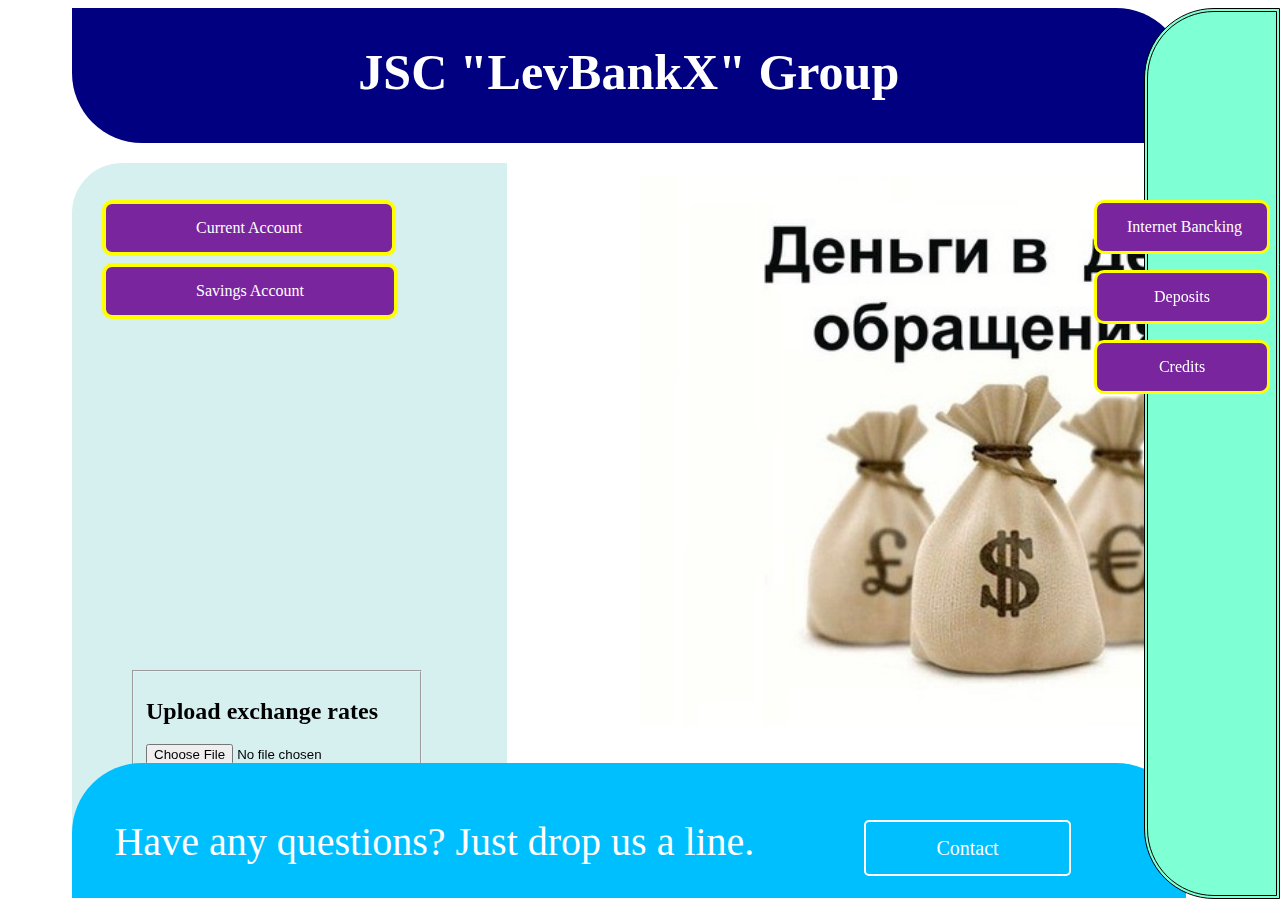
==== Homework_4/index.html @ d7dc056a "commit 04.02.2020" ====
<!DOCTYPE html>
<html>

<head>
  <meta charset='utf-8'>
  <meta http-equiv='X-UA-Compatible' content='IE=edge'>
  <title>Homework_4</title>
  <meta name='viewport' content='width=device-width, initial-scale=1'>
  <link rel='stylesheet' type='text/css' media='screen' href='style.css'>
  <script src="https://code.jquery.com/jquery-3.4.1.js"></script>
</head>

<body>
  <div>
    <h1 class="header">JSC "LevBankX" Group</h1>
  </div>
  <p id="error_messages_on_main" class="messages_on_main"></p>
  <p id="nameAccountOwner"></p>
  <p id="annualProfit"></p>
  <dev id="acc_form">
    <form id="form_login">
      <label for="firstName">First name</label>
      <input class="fields" type="text" id="firstName" required>
      <label for="lastName">Last name</label>
      <input class="fields" type="text" id="lastName" required>
      <label for="RefRate">Refinancing rate</label>
      <input class="fields" type="number" id="RefRate" required><br>
      <input type="button" value="Create account" id="create_curr">
    </form>
  </dev>

  <div class="menu">
    <input type="button" id="curr" value="Current Account"><br>
    <input type="button" id="save" value="Savings Account">
    <p id="currencyFromJSON"></p>
    <p id="curr_show"></p>
    <p id="currency_error_message"></p>
    <form id="jsonFile" name="jsonFile" enctype="multipart/form-data" method="post">
      <fieldset>
        <h2>Upload exchange rates</h2>
        <input type='file' id='fileinput'><br><br>
        <input type="button" id="submit" value="Load">
      </fieldset>
    </form>
  </div>

  <div id="right_menu">
    <input type="button" id="IB" class="right_panel_btn" value="Internet Bancking">
    <input type="button" id="dep" class="right_panel_btn" value="Deposits">
    <input type="button" id="cred" class="right_panel_btn" value="Credits">
  </div>
  <div class="footer">
    <p>Have any questions? Just drop us a line.
      <a href="https://leverx.com/" id="button_contact">Contact</a>
    </p>
  </div>
</body>

<script type="text/javascript" src="CurrAccount.json"></script>
<script src='main.js'></script>
<script src='load_change_rates.js'></script>
<script src='Accounts_definition.js'></script>
<script src='Accounts_handling.js'></script>

</html>
---- Homework_4/style.css ----
*,
::after,
::before {
    box-sizing: border-box;
}

.row::after {
    content: "";
    clear: both;
    display: table;
}

a:link {
    color: white;
    font-size: 20px;
    border-radius: 5px;
}

/* visited link */
a:visited {
    color: rgb(255, 255, 255);
}

/* mouse over link */
a:hover {
    background-color: white;
    color: Navy;
}

/* selected link */
a:active {
    color: mediumslateblue;
}

.header {
    position: fixed;
    background-color: Navy;
    color: #ffffff;
    padding-top: 35px;
    width: 87%;
    height: 15%;
    margin: 0 5%;
    border-radius: 0 70px 0 70px;
    text-align: center;
    font-size: 50px;
}

body {
    background: white url("./images/screen.jpg") no-repeat fixed right;
    background-position: 640px;
    background-size: 60%;
}

.footer {
    position: fixed;
    background-color: DeepSkyBlue;
    color: #ffffff;
    text-align: center;
    font-size: 40px;
    padding: 15px;
    width: 87%;
    height: 15%;
    margin: 0% 5%;
    bottom: 2px;
    border-radius: 70px 70px 0px 0;
    text-align: right;
}

.menu {
    position: fixed;
    list-style-type: none;
    padding: 30px;
    top: 150px;
    margin: 1% 5%;
    height: 680px;
    width: 34%;
    background-color: rgba(49, 182, 182, 0.2);
    border-radius: 50px 0 50px 0;
}

#curr,
#save {
    background-color: #78259e;
    border: 4px solid yellow;
    outline: none;
    /* border: none; */
    color: white;
    padding: 15px 90px;
    text-align: center;
    margin-top: 7px;
    border-radius: 10px;
    font-family: Tahoma;
    font-size: 100%;
}

#curr:hover,
#save:hover,
#create_curr:hover {
    background-color: indigo;
    cursor: pointer;
}

#right_menu {
    position: absolute;
    right: 0px;
    width: 136px;
    height: 99%;
    background-color: Aquamarine;
    z-index: 1;
    border-radius: 70px 0 0 70px;
    border: 4px double black;

}

.right_panel_btn {
    position: fixed;
    background-color: #78259e;
    padding: 15px 30px;
    right: 10px;
    color: white;
    font-family: Tahoma;
    font-size: 100%;
    /* border: 0; */
    border-radius: 10px;
    cursor: pointer;
    border: 3px solid yellow;
    outline: none;
}

.right_panel_btn:hover {
    background-color: indigo;
}

#IB {
    top: 200px;
    width: 11em;
}

#dep {
    top: 270px;
    width: 11em;
}

#cred {
    top: 340px;
    width: 11em;
}

#fileinput {
    width: 15em;
}

#submit {
    width: 6.5em;
}

#button_contact {
    border: 2px solid white;
    padding: 15px 70px;
    font-size: 80%;
    text-decoration: none;
    font-size: 20px;
    margin-left: 100px;
    margin-right: 100px;
    font-family: 'Times New Roman', Times, serif;
    /* vertical-align: top; */
}

#currency_error_message {
    position: fixed;
    top: 620px;
    left: 130px;
    /* text-decoration: underline; */
}


td {
    width: 95px;
    height: 30px;
}

th {
    text-align: left;
}

#jsonFile {
    position: fixed;
    top: 650px;
    left: 120px;
    width: 294px;
    overflow: visible;
    overflow: auto;
    bottom: 0px;
    margin: 20px 10px;
}


#form_login {
    position: absolute;
    display: none;
    top: 230px;
    left: 750px;
    width: 45%;
    height: 30px;
    padding: .375rem .75rem;
    font-size: 1.5rem;
    font-weight: 400;
    line-height: 1.5;
    color: #495057;
    background-color: #fff;
    background-clip: padding-box;
    /* border: 1px solid #ced4da; */
    border-radius: .25rem;
    transition: border-color .15s ease-in-out, box-shadow .15s ease-in-out;

}

#firstName,
#lastName {
    width: 30%;
    margin: 10px;
}

#create_curr {
    background-color: #78259e;
    border: none;
    color: white;
    padding: 10px 40px;
    text-align: center;
    margin-top: 20px;
    border-radius: 10px;
    font-family: Tahoma;
    outline: none;
    /* font-size: 100%; */
}

#error_messages_on_main {
    position: fixed;
    top: 170px;
    left: 762px;
}

#nameAccountOwner {
    position: fixed;
    top: 180px;
    left: 750px;
}

#annualProfit {
    position: fixed;
    top: 200px;
    left: 750px;
}
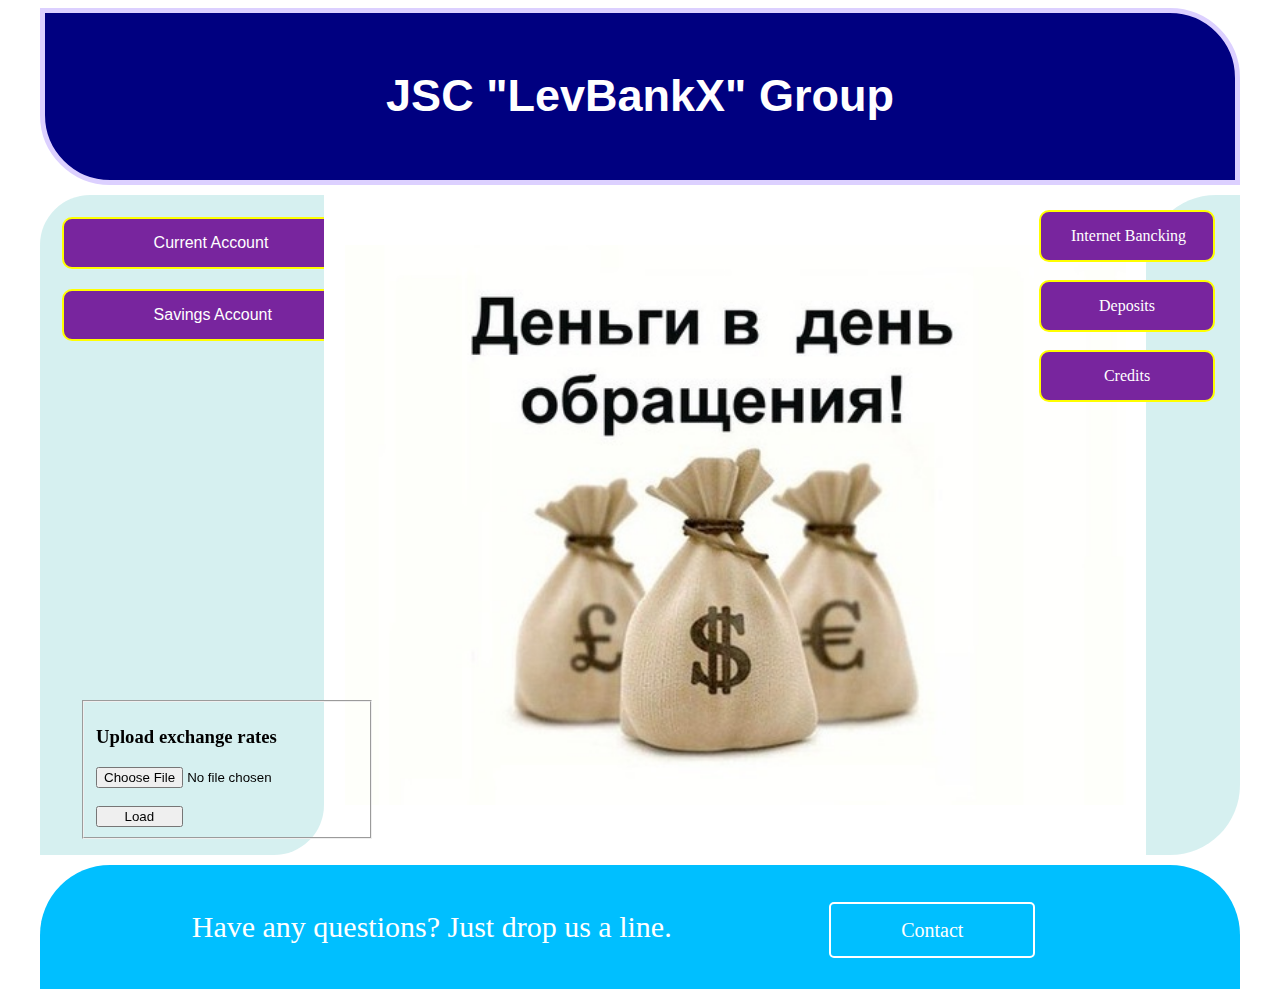
==== commit e6dabb31: "commit 21.04" ====
--- a/Homework_4/index.html
+++ b/Homework_4/index.html
@@ -1,65 +1,113 @@
 <!DOCTYPE html>
-<html>
+<html lang="en">
 
 <head>
-  <meta charset='utf-8'>
-  <meta http-equiv='X-UA-Compatible' content='IE=edge'>
-  <title>Homework_4</title>
-  <meta name='viewport' content='width=device-width, initial-scale=1'>
-  <link rel='stylesheet' type='text/css' media='screen' href='style.css'>
-  <script src="https://code.jquery.com/jquery-3.4.1.js"></script>
+    <title>Ibanking</title>
+    <meta charset="utf-8">
+    <meta name="viewport" content="width=device-width, initial-scale=1">
+    <link rel="shortcut icon" href="images/favicon.ico" type="image/x-icon">
+    <link rel='stylesheet' type='text/css' media='screen' href='styles.css'>
+    <script src="https://code.jquery.com/jquery-3.4.1.js"></script>
 </head>
 
 <body>
-  <div>
-    <h1 class="header">JSC "LevBankX" Group</h1>
-  </div>
-  <p id="error_messages_on_main" class="messages_on_main"></p>
-  <p id="nameAccountOwner"></p>
-  <p id="annualProfit"></p>
-  <dev id="acc_form">
-    <form id="form_login">
-      <label for="firstName">First name</label>
-      <input class="fields" type="text" id="firstName" required>
-      <label for="lastName">Last name</label>
-      <input class="fields" type="text" id="lastName" required>
-      <label for="RefRate">Refinancing rate</label>
-      <input class="fields" type="number" id="RefRate" required><br>
-      <input type="button" value="Create account" id="create_curr">
-    </form>
-  </dev>
+    <div class="header">
+        <h2>JSC "LevBankX" Group</h2>
+    </div>
 
-  <div class="menu">
-    <input type="button" id="curr" value="Current Account"><br>
-    <input type="button" id="save" value="Savings Account">
-    <p id="currencyFromJSON"></p>
-    <p id="curr_show"></p>
-    <p id="currency_error_message"></p>
-    <form id="jsonFile" name="jsonFile" enctype="multipart/form-data" method="post">
-      <fieldset>
-        <h2>Upload exchange rates</h2>
-        <input type='file' id='fileinput'><br><br>
-        <input type="button" id="submit" value="Load">
-      </fieldset>
-    </form>
-  </div>
+    <div class="row">
+        <div class="column side left">
+            <input type="button" id="curr" value="Current Account">
+            <input type="button" id="disp" value="Display Current Accounts">
+            <input type="button" id="save" value="Savings Account">
+            <p id="curr_show"></p>
+            <p id="currency_error_message"></p>
+            <form id="jsonFile" name="jsonFile" enctype="multipart/form-data" method="post">
+                <fieldset>
+                    <h3>Upload exchange rates</h3>
+                    <input type='file' id='fileinput'><br>
+                    <input type="button" id="submit" value="Load">
+                </fieldset>
+            </form>
+        </div>
+        <div class="column middle" id="myDIV">
+            <p id="currencyFromJSON"></p>
+            <label id="labelIdAccount" for="idAccount">Account ID:</label>
+            <input type="input" id="idAccount" placeholder="Enter your Account ID" required>
+            <p id="tipsAvailableAccounts"></p>
+            <input type="button" id="buttonIDAccount" value="Submit">
+            <p id="error_messages_on_main"></p>
+            <div id="accFormAfterCreation">
+                <p id="nameAccountOwner" class="fieldsCreatedAccount"></p>
+                <p id="AccountBalance" class="fieldsCreatedAccount"></p>
+                <p id="annualProfit" class="fieldsCreatedAccount"></p>
+                <p id="monthProfit" class="fieldsCreatedAccount"></p>
+                <p id="CreationDate" class="fieldsCreatedAccount"></p>
+                <p id="ClosureDate" class="fieldsCreatedAccount"></p>
+                <p id="accountHistory" class="fieldsCreatedAccount"></p>
+            </div>
+            <div id="test_col">
+                <h4>Creation of Current Account</h4>
+                <form id="form_login">
+                    <p id="percent">%</p>
+                    <div class="row_FullName">
+                        <div id="firstNameFields" style="float:left;margin-right:20px;">
+                            <label for="firstName">First name:</label>
+                            <input class="fields_name" type="text" id="firstName" required placeholder="Your name..">
+                        </div>
+                        <div id="lastNameFields" style="float:left;">
+                            <label for="lastName">Last name:</label>
+                            <input class="fields_name" type="text" id="lastName" required
+                                placeholder="Your last name..">
+                        </div>
+                    </div>
+                    <br>
+                    <div class="balanceCurrency">
+                        <div id="balanceField" style="float:left;">
+                            <label for="Balance" class="balance_rate"> Account
+                                balance:</label>
+                            <input class="fields" type="text" id="Balance" required required
+                                placeholder="Fill in balance">
+                        </div>
+                        <div id="currencyChoice" style="float:left;">
+                            <p id="chooseCurrency"><select name="hero" class="fields" id="listOfCurrencies">
+                                    <option value="BYN" selected>BYN</option>
+                                    <option value="USD">USD</option>
+                                    <option value="EUR">EUR</option>
+                                </select>
+                            </p>
+                        </div>
+                    </div>
+                    <div style="float:left; width: 50%;">
+                        <label for="RefRate" class="balance_rate"> Refinancing
+                            rate:</label>
+                        <input class=" fields" type="number" id="RefRate" value="8.75">
+                        <label for="accountHistory" class="balance_rate">Account history:</label>
+                        <textarea name="comment" id="textAreaAccountHistory" cols="73" rows="7"></textarea>
+                    </div>
 
-  <div id="right_menu">
-    <input type="button" id="IB" class="right_panel_btn" value="Internet Bancking">
-    <input type="button" id="dep" class="right_panel_btn" value="Deposits">
-    <input type="button" id="cred" class="right_panel_btn" value="Credits">
-  </div>
-  <div class="footer">
-    <p>Have any questions? Just drop us a line.
-      <a href="https://leverx.com/" id="button_contact">Contact</a>
-    </p>
-  </div>
+                    <input type="button" value="Create account" id="create_curr">
+                </form>
+            </div>
+        </div>
+        <div class="column side right">
+            <input type="button" id="IB" class="right_panel_btn" value="Internet Bancking">
+            <input type="button" id="dep" class="right_panel_btn" value="Deposits">
+            <input type="button" id="cred" class="right_panel_btn" value="Credits">
+        </div>
+    </div>
+
+    <div class="footer">
+        <p>Have any questions? Just drop us a line.
+            <a href="https://leverx.com/" id="button_contact">Contact</a>
+        </p>
+    </div>
+
+    <script type="text/javascript" src="CurrAccount.json"></script>
+    <script src='main.js'></script>
+    <script src='load_change_rates.js'></script>
+    <script src='Accounts_definition.js'></script>
+    <script src='Accounts_handling.js'></script>
 </body>
 
-<script type="text/javascript" src="CurrAccount.json"></script>
-<script src='main.js'></script>
-<script src='load_change_rates.js'></script>
-<script src='Accounts_definition.js'></script>
-<script src='Accounts_handling.js'></script>
-
 </html>--- a/Homework_4/styles.css
+++ b/Homework_4/styles.css
@@ -0,0 +1,535 @@
+   * {
+       box-sizing: border-box;
+   }
+
+   h2 {
+       font-family: Arial, Helvetica, sans-serif;
+   }
+
+   html {
+       overflow: auto;
+   }
+
+   /* Style the header */
+   .header {
+       background-color: Navy;
+       color: #ffffff;
+       padding: 20px;
+       text-align: center;
+       font-size: 30px;
+       border-radius: 0 70px 0 70px;
+       width: 95%;
+       margin: auto;
+       margin-bottom: 10px;
+       border: 5px solid #DCD0FF;
+   }
+
+   /* Create three unequal columns that floats next to each other */
+   .column {
+       float: left;
+       padding: 2px;
+       height: 660px;
+       /* Should be removed. Only for demonstration */
+   }
+
+   /* Left column */
+   .column.side.left {
+       width: 22.5%;
+       margin-left: 2.5%;
+       background-color: rgba(49, 182, 182, 0.2);
+       border-radius: 50px 0 50px 0;
+   }
+
+   /* right column */
+   .column.side.right {
+       width: 7.5%;
+       margin-right: 2.5%;
+       background-color: rgba(49, 182, 182, 0.2);
+       border-radius: 70px 0 70px 0;
+   }
+
+
+   /* Middle column */
+   .column.middle {
+       width: 65%;
+       background: white url("./images/screen.jpg") no-repeat center;
+       background-size: 95%;
+   }
+
+   /* Clear floats after the columns */
+   .row:after {
+       content: "";
+       display: table;
+       clear: both;
+   }
+
+   /* Style the footer */
+   .footer {
+       background-color: DeepSkyBlue;
+       color: #ffffff;
+       padding: 15px;
+       text-align: right;
+       border-radius: 70px 70px 0px 0;
+       width: 95%;
+       margin-top: 10px;
+       margin-left: 2.5%;
+       margin-right: 2.5%;
+       font-size: 30px;
+       font-family: 'Roboto Condensed';
+   }
+
+   #curr,
+   #save {
+       background-color: #78259e;
+       border: 2px solid yellow;
+       outline: none;
+       color: white;
+       padding: 15px 90px;
+       text-align: center;
+       margin-top: 20px;
+       border-radius: 10px;
+       font-size: 100%;
+       margin-left: 20px;
+   }
+
+
+   #disp {
+       display: none;
+       background-color: #3912c7;
+       border: 2px solid yellow;
+       outline: none;
+       color: white;
+       padding: 10px 58px;
+       text-align: center;
+       margin-top: 7px;
+       border-radius: 10px;
+       font-size: 100%;
+       margin-left: 20px;
+   }
+
+   #disp:hover {
+       background-color: Navy;
+       cursor: pointer;
+   }
+
+
+   #curr:hover,
+   #save:hover {
+       background-color: indigo;
+       cursor: pointer;
+   }
+
+
+   .right_panel_btn {
+       position: absolute;
+       background-color: #78259e;
+       padding: 15px 30px;
+       color: white;
+       font-family: Tahoma;
+       font-size: 100%;
+       border-radius: 10px;
+       cursor: pointer;
+       border: 2px solid yellow;
+       outline: none;
+       width: 11em;
+       margin: 10px 50px 10px 0;
+       right: 15px;
+   }
+
+   .right_panel_btn:hover {
+       background-color: indigo;
+   }
+
+   #IB {
+       top: 200px;
+       /* right: 15px; */
+   }
+
+   #dep {
+       top: 270px;
+   }
+
+   #cred {
+       top: 340px;
+   }
+
+
+   a:link {
+       color: white;
+       font-size: 20px;
+       border-radius: 5px;
+   }
+
+   /* visited link */
+   a:visited {
+       color: rgb(255, 255, 255);
+   }
+
+   /* mouse over link */
+   a:hover {
+       background-color: white;
+       color: Navy;
+   }
+
+   /* selected link */
+   a:active {
+       color: mediumslateblue;
+   }
+
+   #button_contact {
+       position: relative;
+       border: 2px solid white;
+       padding: 15px 70px;
+       font-size: 80%;
+       text-decoration: none;
+       font-size: 20px;
+       margin-left: 150px;
+       margin-right: 190px;
+       font-family: 'Times New Roman', Times, serif;
+   }
+
+   /* Responsive layout - makes the three columns stack on top of each other instead of next to each other */
+   @media (max-width: 600px) {
+
+       .column.side,
+       .column.middle {
+           width: 100%;
+       }
+   }
+
+   #jsonFile {
+       position: fixed;
+       top: 700px;
+       left: 80px;
+       width: 294px;
+       overflow: visible;
+       overflow: auto;
+       bottom: 0px;
+   }
+
+   #curr_show {
+       margin: 20px 10px 10px 20px;
+   }
+
+   #fileinput {
+       width: 15em;
+   }
+
+   #submit {
+       width: 6.5em;
+   }
+
+   td {
+       width: 97px;
+       height: 30px;
+       font-family: Georgia, serif;
+   }
+
+   th {
+       text-align: left;
+   }
+
+   #currency_error_message {
+       position: fixed;
+       top: 630px;
+       left: 81px;
+       width: 291px;
+   }
+
+   #form_login {
+       display: block;
+       top: 230px;
+       left: 750px;
+       width: 70%;
+       height: 30px;
+       padding: 20px;
+       font-size: 1.5rem;
+       font-weight: 400;
+       color: #495057;
+       background-color: #fff;
+       background-clip: padding-box;
+       line-height: 1.5em;
+   }
+
+   input,
+   label {
+       display: block;
+   }
+
+   .row_FullName {
+       margin-bottom: 20px;
+       width: 100%;
+       /* float: left; */
+       /* display: inline; */
+       /* float: left; */
+   }
+
+   /* .row_FullName input {
+       float: left;
+   } */
+
+   /* input,
+   label {
+       display: block;
+   } */
+
+   h4 {
+       font-size: 1.5rem;
+       line-height: 1.2;
+       margin: 0;
+       padding: 20px 20px 0px 20px;
+       font-family: -apple-system, BlinkMacSystemFont, "Segoe UI", Roboto, "Helvetica Neue", Arial, "Noto Sans", sans-serif, "Apple Color Emoji", "Segoe UI Emoji", "Segoe UI Symbol", "Noto Color Emoji";
+       /* font-size: 1rem; */
+   }
+
+   /* #firstNameFields {
+       margin-right: 20px;
+   } */
+
+   /* #lastNameFields {
+        float: left; 
+   }  */
+
+   #create_curr {
+       background-color: rgb(22, 71, 204);
+       border: none;
+       color: white;
+       padding: 10px 40px;
+       text-align: center;
+       margin-top: 280px;
+       border-radius: 10px;
+       font-family: Tahoma;
+       outline: none;
+       width: 80%;
+   }
+
+   #create_curr:hover {
+       background-color: Navy;
+       cursor: pointer;
+   }
+
+   #error_messages_on_main {
+       text-align: left;
+       margin: 10px 30px 17px 32px;
+       width: 90%;
+       padding: 5px;
+   }
+
+   #currencyFromJSON {
+       margin: 0px 20px 10px 30px;
+       width: 85%;
+       border: 1px solid black;
+       border-radius: 5px;
+       padding: 10px 10px 150px 30px;
+       display: none;
+       font-size: 20px;
+       font-family: 'Gill Sans, sans-serif';
+   }
+
+   #test_col {
+       width: 87%;
+       height: 70%;
+       box-shadow:
+           0 0 0 2px #000,
+           0 0 0 3px #999,
+           0 0 0 9px rgb(0, 195, 255),
+           0 0 0 10px #666,
+           0 0 0 16px rgb(22, 71, 204),
+           0 0 0 18px #000,
+           0 2px 6px 18px rgba(0, 0, 0, 0.5);
+       margin: 0 50px 50px 50px;
+       display: none;
+       overflow: none;
+   }
+
+   .fields {
+       border: 2px solid rgb(22, 71, 204);
+       border-radius: 5px;
+       height: 25px;
+       padding-left: 5px;
+       /* width: 270px; */
+       width: 20%;
+   }
+
+   .fields label {
+       font-size: 10px;
+   }
+
+   .fields_name {
+       border: 2px solid rgb(22, 71, 204);
+       border-radius: 5px;
+       height: 35px;
+       padding-left: 10px;
+   }
+
+   #firstName {
+       width: 258px;
+   }
+
+   #lastName {
+       width: 258px;
+   }
+
+   .balance_rate {
+       font-size: large;
+       line-height: 1em;
+       margin-top: 10px
+   }
+
+   textarea {
+       resize: none;
+   }
+
+   .balanceCurrency {
+       width: 100%;
+   }
+
+   #Balance {
+       width: 75%;
+   }
+
+   #chooseCurrency {
+       width: 300px;
+       margin-top: 19px;
+       margin-bottom: 0;
+       padding: 0;
+   }
+
+   #balanceField {
+       width: 170px;
+       margin-right: 0;
+       padding-right: 0;
+   }
+
+   #percent {
+       position: absolute;
+       margin-top: 150px;
+       margin-left: 72px;
+   }
+
+   .fieldsCreatedAccount {
+       font-size: 30px;
+       font-weight: bold;
+       /* margin: 20px; */
+       /* padding-left: 30px; */
+   }
+
+   #secondLine {
+       font-weight: normal;
+       margin-right: 40px;
+       margin-bottom: 30px;
+   }
+
+   #thirdLine {
+       font-weight: normal;
+       margin-right: 85px;
+   }
+
+   #fourthLine {
+       font-weight: normal;
+       margin-right: 70px;
+   }
+
+   #fifthLine {
+       font-weight: normal;
+       margin-right: 85px;
+       margin-bottom: 0px;
+   }
+
+   #sixthLine {
+       font-weight: normal;
+       margin-right: 95px;
+   }
+
+   #seventhLine {
+       font-weight: normal;
+       margin-right: 95px;
+   }
+
+   .select {
+       font-weight: normal;
+       margin-right: 120px;
+       /* font-size: 60px; */
+   }
+
+   #annualProfit {
+       padding-bottom: 0px;
+       margin-bottom: 0px;
+   }
+
+   #monthProfit {
+       padding-top: 0px;
+       margin-top: 0px;
+   }
+
+   #ClosureDate {
+       padding-top: 0px;
+       margin-top: 0px;
+   }
+
+   #CreationDate {
+       padding-bottom: 0px;
+       margin-bottom: 0px;
+   }
+
+   /* div>p {
+       margin-top: 0px;
+       margin-bottom: 0px;
+   } */
+
+   /* div p {
+       padding: 0px 10px 10px 10px;
+   } */
+
+   #textHistory {
+       font-size: 20px;
+       font-family: 'Times New Roman', Times, serif;
+       font-style: italic;
+       font-weight: lighter;
+   }
+
+   #idAccount {
+       width: 80%;
+       padding: 12px 20px;
+       /* margin: 8px 0; */
+       margin-left: 20px;
+       display: none;
+       /* display: inline-block; */
+       border: 1px solid #ccc;
+       border-radius: 4px;
+       box-sizing: border-box;
+   }
+
+   #labelIdAccount {
+       margin-left: 20px;
+       margin-bottom: 10px;
+       font-size: 20px;
+       display: none;
+       /* display: block; */
+   }
+
+   #buttonIDAccount {
+       position: relative;
+       width: 80%;
+       background-color: #4CAF50;
+       color: white;
+       padding: 14px 20px;
+       margin: 20px 0 0 20px;
+       border: none;
+       border-radius: 4px;
+       cursor: pointer;
+       display: none;
+       top: 450px;
+   }
+
+   #buttonIDAccount:hover {
+       background-color: rgb(21, 153, 25);
+   }
+
+   #tipsAvailableAccounts {
+       padding: 12px 20px;
+       margin-left: 80px;
+       color: red;
+       font-weight: bold;
+       font-size: 20px;
+   }